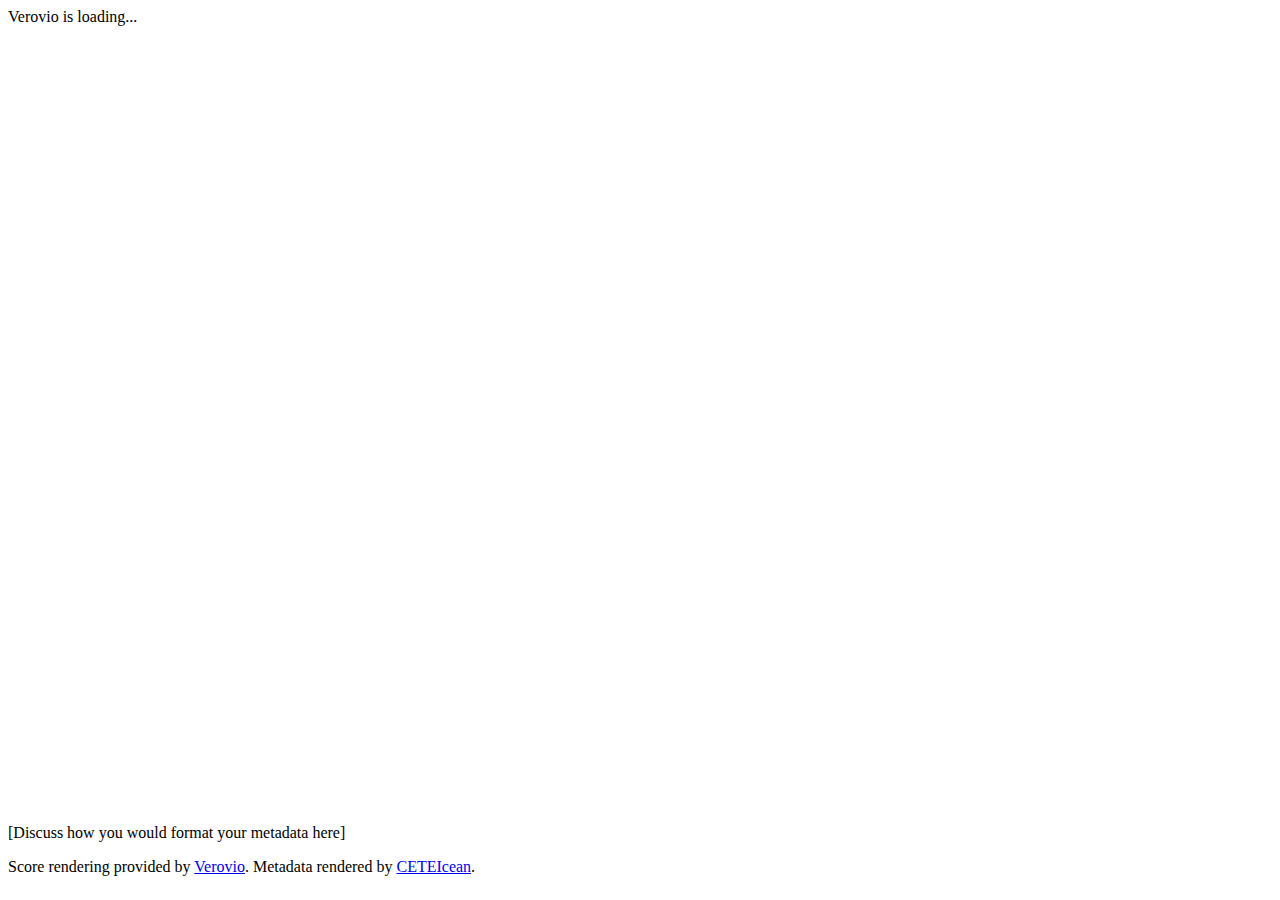
==== metaRAW.html @ 1d4eb261 "Update metaRAW.html" ====
<html>
<head>
  <title>My Piece</title>
  <meta charset="utf-8">
  <link rel="stylesheet" href="css/myMeta.css" media="all" />
  <link rel="stylesheet" href="css/style.css" media="all" />
  <script src="js/CETEI.js"></script>
</head>
<body>
  <div id="MEImeta"></div>
  <div id="app" class="panel" style="border: 1px solid light gray; min-height: 800px;">Verovio is loading...</div>
  <div><p>[Discuss how you would format your metadata here]</p></div>
  <script type="module">
      import 'https://www.verovio.org/javascript/app/verovio-app.js';
        const app = new Verovio.App(document.getElementById("app"), {});

    // Load a file (MEI or MusicXML)
    fetch("data/week7.mei")
        .then(function(response) {
            return response.text();
        })
        .then(function(text) {
            app.loadData(text);
        });
    </script>
  <script>
    // Get, parse, and show TEI data
    var CETEIcean = new CETEI()
    CETEIcean.getHTML5("data/week7.mei", function(data) {
      document.getElementById("TEI").appendChild(data)
    })
    // Get, parse and show MEI header data
    var CETEI4MEI = new CETEI()
    CETEI4MEI.addBehaviors({
      namespaces: {
        mei: "http://www.music-encoding.org/ns/mei"
      }
    })
    CETEI4MEI.getHTML5("data/week7.mei", function(data) {
      // get header
      var meiHead = data.querySelector('mei-meiHead')
      document.getElementById("MEImeta").appendChild(meiHead)
    })
    var vrvToolkit = new verovio.toolkit()
    vrvToolkit.setOptions(options = {
        pageHeight: 500,
        pageWidth: 1000,
        ignoreLayout: 1,
        border: 20,
        scale: 50,
        adjustPageHeight: true
    })
    fetch("data/week7.mei").then(function( response ) {
        response.text().then(function( data ) {
          var svg = vrvToolkit.renderData(data, {})
          document.getElementById('MEI').innerHTML = svg
        })
    })
  </script>
</body>
<footer><p>Score rendering provided by <a href="http://www.verovio.org">Verovio</a>. Metadata rendered by <a href="https://github.com/TEIC/CETEIcean/"> CETEIcean</a>.</p></footer>
</html>
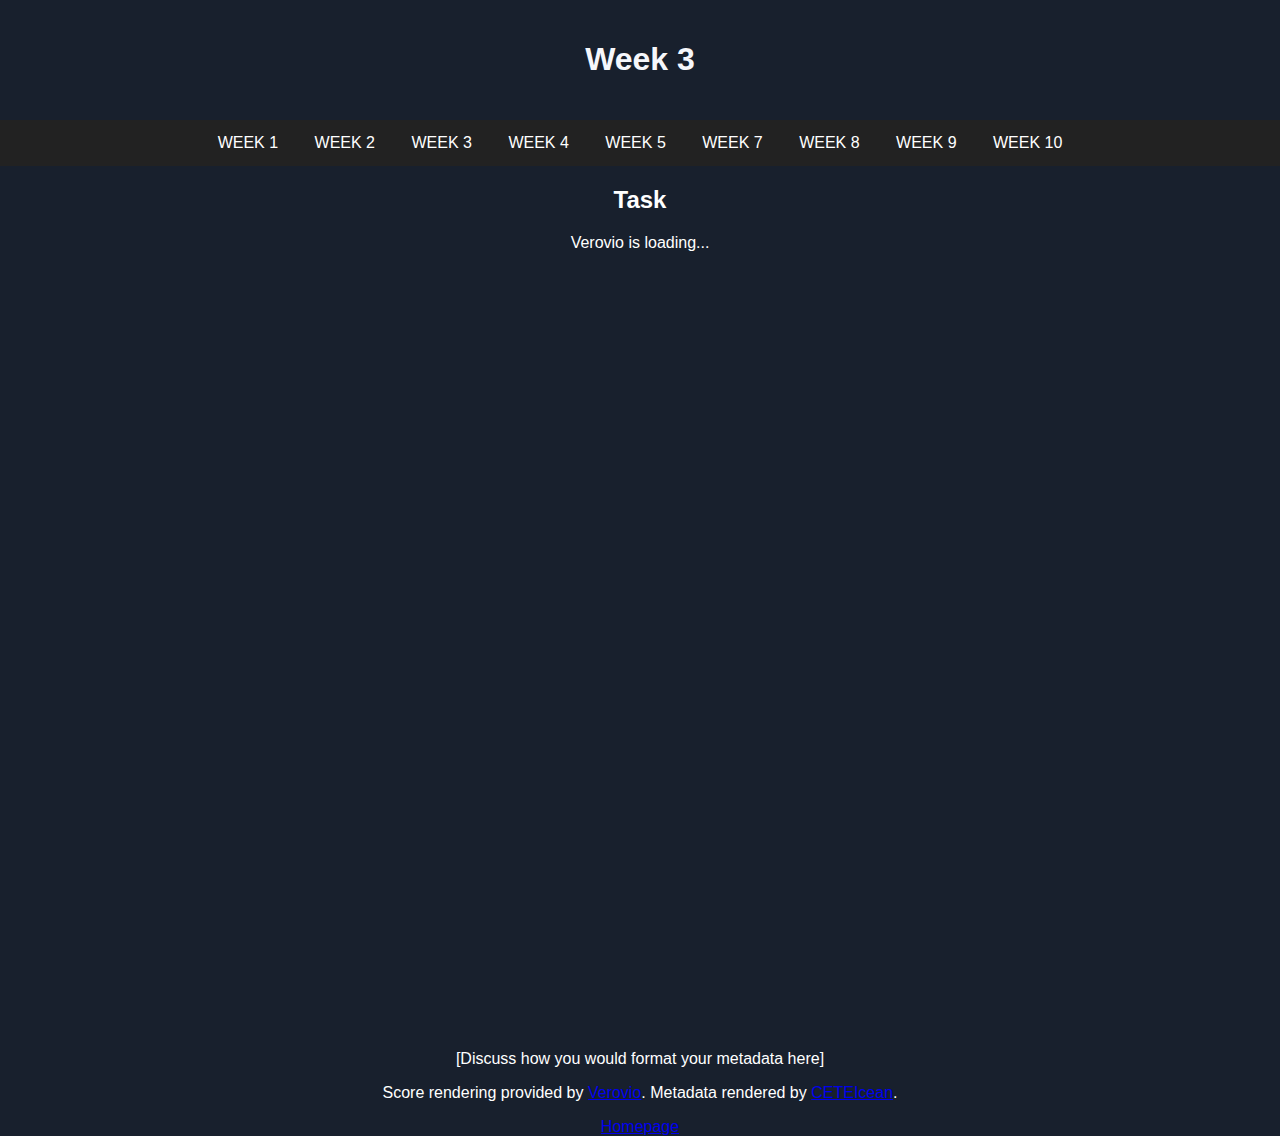
==== commit b514aa74: "Update metaRAW.html" ====
--- a/metaRAW.html
+++ b/metaRAW.html
@@ -3,10 +3,36 @@
   <title>My Piece</title>
   <meta charset="utf-8">
   <link rel="stylesheet" href="css/myMeta.css" media="all" />
-  <link rel="stylesheet" href="css/style.css" media="all" />
+  <link rel="stylesheet" href="css/week4.css" media="all" />
   <script src="js/CETEI.js"></script>
 </head>
+  
+  <body>
+
+  <header>
+      <h1>Week 3</h1>
+  </header>
+
+  <nav>
+    <ul class="nav-list">
+      <li><a href="index.html">WEEK 1</a></li>
+      <li><a href="week2.html">WEEK 2</a></li>
+      <li><a href="verovio.html">WEEK 3</a></li>
+      <li><a href="week4.html">WEEK 4</a></li>
+      <li><a href="week5.html">WEEK 5</a></li>
+      <li><a href="metaRAW.html">WEEK 7</a></li>
+      <li><a href="week8.html">WEEK 8</a></li>
+      <li><a href="week9.html">WEEK 9</a></li>
+      <li><a href="week10.html">WEEK 10</a></li>
+    </ul>
+  </nav>
+
+</body>
+  
 <body>
+    <div class="box">
+    <div class="header"><h2>Task</h2>
+      <p></p>
   <div id="MEImeta"></div>
   <div id="app" class="panel" style="border: 1px solid light gray; min-height: 800px;">Verovio is loading...</div>
   <div><p>[Discuss how you would format your metadata here]</p></div>
@@ -57,6 +83,13 @@
         })
     })
   </script>
+  </div>
+	</div>
 </body>
 <footer><p>Score rendering provided by <a href="http://www.verovio.org">Verovio</a>. Metadata rendered by <a href="https://github.com/TEIC/CETEIcean/"> CETEIcean</a>.</p></footer>
+  	<footer>
+	<div id="menu">
+		<a href="index.html">Homepage</a>
+	</div>
+	</footer>
 </html>
--- a/css/week4.css
+++ b/css/week4.css
@@ -0,0 +1,75 @@
+ul {
+    list-style-type: none;
+    margin: 0;
+    padding: 0;
+    overflow: hidden;
+    background-color: #222222;
+}
+
+
+ul.nav-list {
+    list-style-type: none;
+    padding: 0;
+    overflow: hidden;
+    background-color: #222222;
+}
+
+ul.my-list-style {
+    list-style-type: disc;
+    color: #ffffff;
+    padding: 10px 20px;
+    background-color: #1E2738;
+    text-align: left;
+}
+
+.my-list-style li {
+    display: list-item; 
+    margin-bottom: 5px;
+    color: #ffffff; 
+}
+
+div.container {
+    max-width: 1200px;
+    margin: 20px auto;
+    padding: 20px;
+    background-color: #1E2738; 
+    border-radius: 5px;
+    box-shadow: 0 0 10px rgb(152, 0, 0);
+    color: #ffffff;
+}
+
+body {
+    font-family: Arial, sans-serif;
+    margin: 0;
+    padding: 0;
+    background-color: #18202D;
+    color: #ffffff;
+    text-align: center;
+}
+
+header {
+    background-color: #18202D;
+    color: #F6F7FB;
+    padding: 20px;
+    text-align: center;
+}
+
+h2 {
+    text-align: center;
+}
+
+nav a {
+    color: #ffffff;
+    text-decoration: none;
+    display: block;
+    text-align: center;
+    padding: 14px 16px;
+}
+
+.nav-list li {
+    display: inline-block;
+}
+
+li a:hover {
+    background-color: #333333;
+}
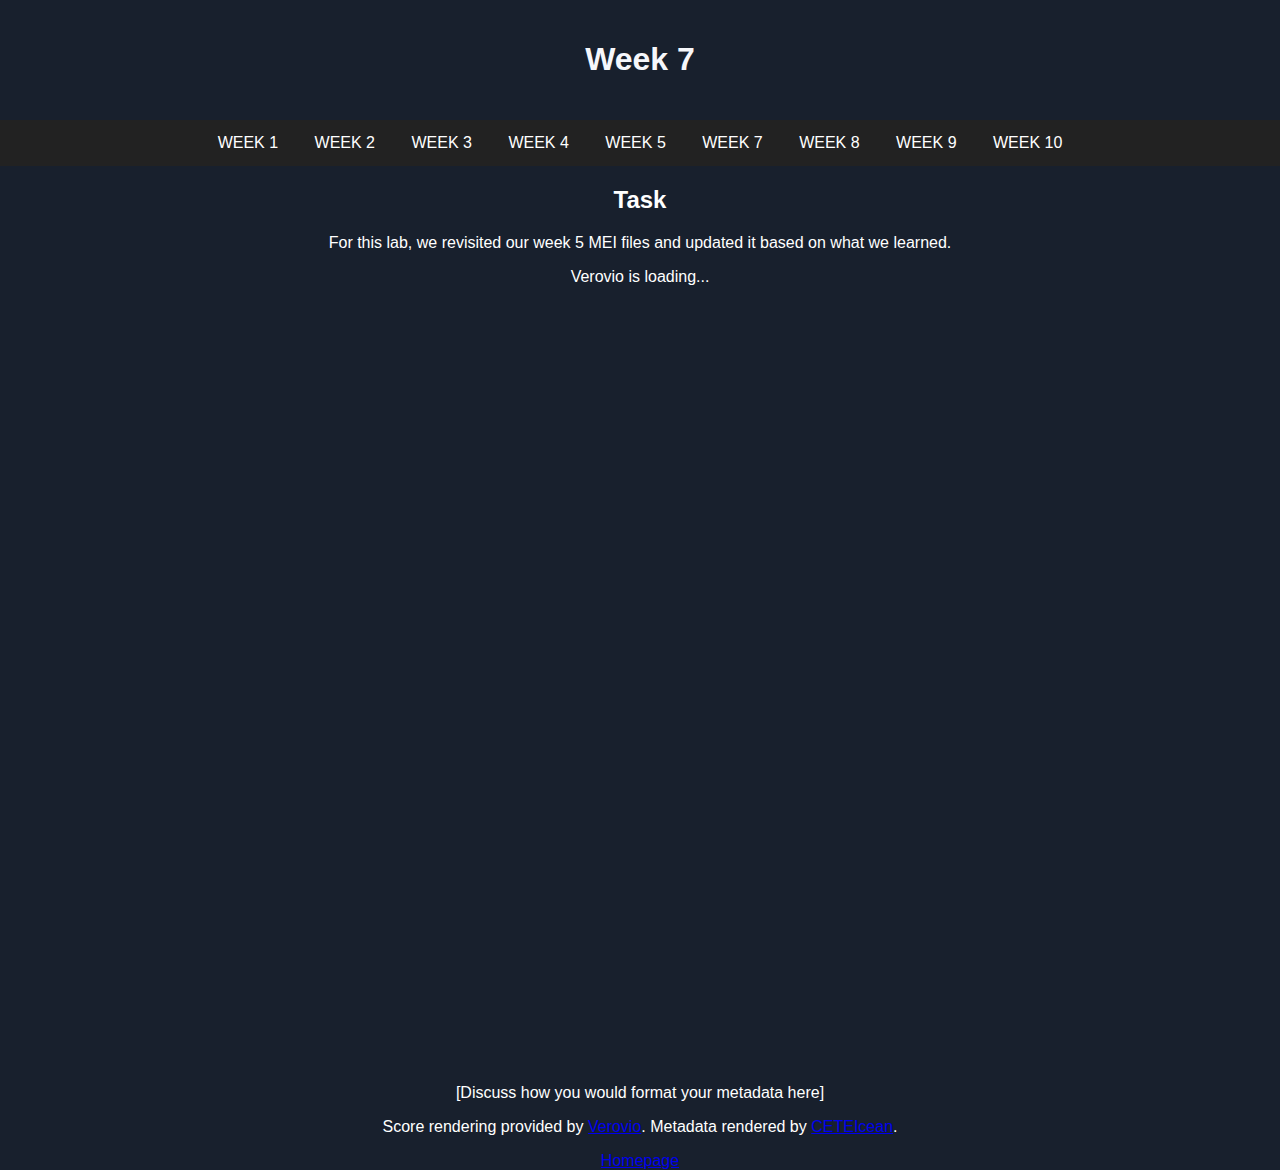
==== commit 75949484: "Update metaRAW.html" ====
--- a/metaRAW.html
+++ b/metaRAW.html
@@ -10,7 +10,7 @@
   <body>
 
   <header>
-      <h1>Week 3</h1>
+      <h1>Week 7</h1>
   </header>
 
   <nav>
@@ -32,7 +32,7 @@
 <body>
     <div class="box">
     <div class="header"><h2>Task</h2>
-      <p></p>
+      <p>For this lab, we revisited our week 5 MEI files and updated it based on what we learned.</p>
   <div id="MEImeta"></div>
   <div id="app" class="panel" style="border: 1px solid light gray; min-height: 800px;">Verovio is loading...</div>
   <div><p>[Discuss how you would format your metadata here]</p></div>
